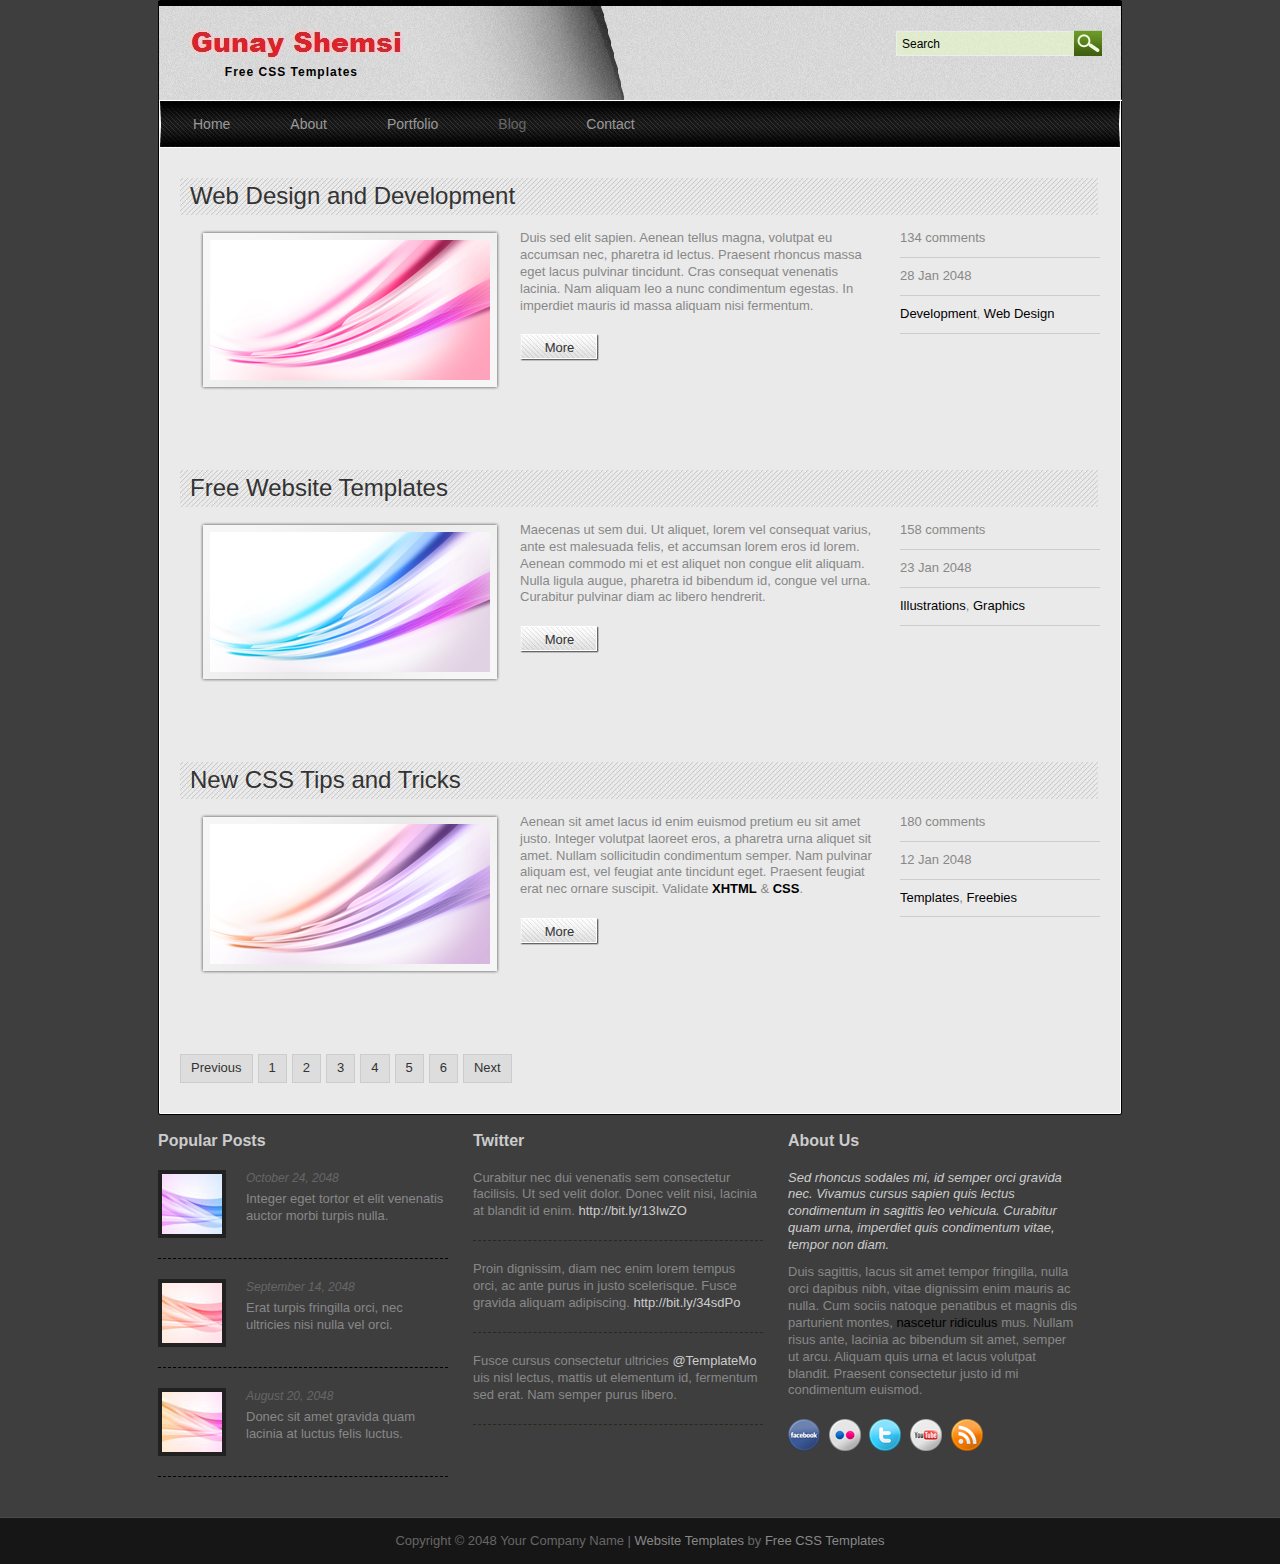
==== blog.html @ 8b213932 "initial commit" ====
<!DOCTYPE html PUBLIC "-//W3C//DTD XHTML 1.0 Transitional//EN" "http://www.w3.org/TR/xhtml1/DTD/xhtml1-transitional.dtd">
<html xmlns="http://www.w3.org/1999/xhtml">
<head>
<meta http-equiv="Content-Type" content="text/html; charset=utf-8" />
<title>Green Jelly, Blog Theme</title>
<meta name="keywords" content="green jelly, blog theme, free templates, website design, templatemo, CSS, HTML" />
<meta name="description" content="Green Jelly, Blog Theme, free CSS template provided by templatemo.com" />
<link href="css/templatemo_style.css" rel="stylesheet" type="text/css" />

<link rel="stylesheet" href="css/nivo-slider.css" type="text/css" media="screen" />

<script language="javascript" type="text/javascript">
function clearText(field)
{
    if (field.defaultValue == field.value) field.value = '';
    else if (field.value == '') field.value = field.defaultValue;
}
</script>

<link rel="stylesheet" type="text/css" href="css/ddsmoothmenu.css" />

<script type="text/javascript" src="js/jquery.min.js"></script>
<script type="text/javascript" src="js/ddsmoothmenu.js">

/***********************************************
* Smooth Navigational Menu- (c) Dynamic Drive DHTML code library (www.dynamicdrive.com)
* This notice MUST stay intact for legal use
* Visit Dynamic Drive at http://www.dynamicdrive.com/ for full source code
***********************************************/

</script>

<script type="text/javascript">

ddsmoothmenu.init({
	mainmenuid: "templatemo_menu", //menu DIV id
	orientation: 'h', //Horizontal or vertical menu: Set to "h" or "v"
	classname: 'ddsmoothmenu', //class added to menu's outer DIV
	//customtheme: ["#1c5a80", "#18374a"],
	contentsource: "markup" //"markup" or ["container_id", "path_to_menu_file"]
})

</script>
  
</head>
<body>

<div id="templatemo_wrapper">
	<div id="templatemo_header">
        <div id="site_title">
        	<h1><a href="http://www.templatemo.com">Free CSS Templates</a></h1>
        </div>
        <div id="templatemo_search">
            <form action="#" method="get">
              <input type="text" value="Search" name="keyword" id="keyword" title="keyword" onfocus="clearText(this)" onblur="clearText(this)" class="txt_field" />
              <input type="submit" name="Search" value="" alt="Search" id="searchbutton" title="Search" class="sub_btn"  />
            </form>
        </div>
        <div class="cleaner"></div>
    </div> <!-- end of header -->
    
    <div id="templatemo_menu" class="ddsmoothmenu">
        <ul>
            <li><a href="home.html">Home</a></li>
            <li><a href="about.html">About</a>
                <ul>
                    <li><a href="http://www.templatemo.com/page/1">Sub menu 1</a></li>
                    <li><a href="http://www.templatemo.com/page/2">Sub menu 2</a></li>
                    <li><a href="http://www.templatemo.com/page/3">Sub menu 3</a></li>
                    <span></span>
                </ul>
            </li>
            <li><a href="portfolio.html">Portfolio</a>
                <ul>
                    <li><a href="http://www.templatemo.com/page/1">Sub menu 1</a></li>
                    <li><a href="http://www.templatemo.com/page/2">Sub menu 2</a></li>
                    <li><a href="http://www.templatemo.com/page/3">Sub menu 3</a></li>
                    <li><a href="http://www.templatemo.com/page/4">Sub menu 4</a></li>
                    <li><a href="http://www.templatemo.com/page/5">Sub menu 5</a></li>
                	<span></span>
                </ul>
          	</li>
          	<li><a href="blog.html" class="selected">Blog</a></li>
          	<li><a href="contact.html">Contact</a></li>
        </ul>
        <br style="clear: left" />
    </div> <!-- end of menu -->
    
    <div id="templatemo_main">
		<div class="post_box"> 
        	<h2>Web Design and Development</h2>
        	<div class="post_meta">
            	<ul>
                	<li>134 comments</li>
                	<li>28 Jan 2048</li>
					<li><a href="#">Development</a>, <a href="#">Web Design</a></li>
				</ul>
            </div>
            <div class="col_b float_r">
                <img src="images/templatemo_image_12.png" alt="Image 12" class="image_frame_300" />
                <div class="post_text">
                    <p>Duis sed elit sapien. Aenean tellus magna, volutpat eu accumsan nec, pharetra id lectus. Praesent rhoncus massa eget lacus pulvinar tincidunt. Cras consequat venenatis lacinia. Nam aliquam leo a nunc condimentum egestas. In imperdiet mauris id massa aliquam nisi fermentum.</p>
                    <a href="blog_post.html" class="more">More</a>
                </div>                
			</div>
            <div class="cleaner"></div>
        </div>
        <div class="post_box"> 
        	<h2>Free Website Templates</h2>
        	<div class="post_meta">
            	<ul>
                	<li>158 comments</li>
                	<li>23 Jan 2048</li>
					<li><a href="#">Illustrations</a>, <a href="#">Graphics</a></li>
				</ul>
            </div>
            <div class="col_b float_r">
                <img src="images/templatemo_image_13.png" alt="" class="image_frame_300" />
                <div class="post_text">
                    <p>Maecenas ut sem dui. Ut aliquet, lorem vel consequat varius, ante est malesuada felis, et accumsan lorem eros id lorem. Aenean commodo mi et est aliquet non congue elit aliquam. Nulla ligula augue, pharetra id bibendum id, congue vel urna. Curabitur pulvinar diam ac libero hendrerit.</p>
                    <a href="blog_post.html" class="more">More</a>
                </div>                
			</div>
            <div class="cleaner"></div>
        </div>
        
        <div class="post_box"> 
        	<h2>New CSS Tips and Tricks</h2>
        	<div class="post_meta">
            	<ul>
                	<li>180 comments</li>
                	<li>12 Jan 2048</li>
					<li><a href="#">Templates</a>, <a href="#">Freebies</a></li>
				</ul>
            </div>
            <div class="col_b float_r">
                <img src="images/templatemo_image_14.png" alt="" class="image_frame_300" />
                <div class="post_text">
                    <p>Aenean sit amet lacus id enim euismod pretium eu sit amet justo. Integer volutpat laoreet eros, a pharetra urna aliquet sit amet. Nullam sollicitudin condimentum semper. Nam pulvinar aliquam est, vel feugiat ante tincidunt eget. Praesent feugiat erat nec ornare suscipit. Validate <a href="http://validator.w3.org/check?uri=referer" rel="nofollow"><strong>XHTML</strong></a> &amp; <a href="http://jigsaw.w3.org/css-validator/check/referer" rel="nofollow"><strong>CSS</strong></a>.</p>
                    <a href="blog_post.html" class="more">More</a>
                </div>                
			</div>
            <div class="cleaner"></div>
        </div>
        
         <div class="pagging">
            <ul>
                <li><a href="http://www.templatemo.com" target="_parent">Previous</a></li>
                <li><a href="http://www.templatemo.com/page/1" target="_parent">1</a></li>
                <li><a href="http://www.templatemo.com/page/2" target="_parent">2</a></li>
                <li><a href="http://www.templatemo.com/page/3" target="_parent">3</a></li>
                <li><a href="http://www.templatemo.com/page/4" target="_parent">4</a></li>
                <li><a href="http://www.templatemo.com/page/5" target="_parent">5</a></li>
                <li><a href="http://www.templatemo.com/page/6" target="_parent">6</a></li>
                <li><a href="http://www.templatemo.com/page/7" target="_parent">Next</a></li>
            </ul>
        </div>
        <div class="cleaner"></div>
    </div> <!-- end of main -->
    
    <div id="templatemo_footer">
    	<div class="col_3">
        	<h5>Popular Posts</h5>
            <div class="rp_box">
            	<a href="#"><img src="images/templatemo_image_06.png" alt="Image 06" /></a>
                <div class="date">October 24, 2048</div>
                <a href="#">Integer eget tortor et elit venenatis auctor morbi turpis nulla.</a>
                <div class="cleaner"></div>
            </div> 
            <div class="rp_box">
            	<a href="#"><img src="images/templatemo_image_07.png" alt="Image 07" /></a>
                <div class="date">September 14, 2048</div>
                <a href="#">Erat turpis fringilla orci, nec ultricies nisi nulla vel orci.</a>
                <div class="cleaner"></div>
            </div> 
            <div class="rp_box">
            	<a href="#"><img src="images/templatemo_image_08.png" alt="Image 08" /></a>
                <div class="date">August 20, 2048</div>
                <a href="#">Donec sit amet gravida quam lacinia at luctus felis luctus.</a>
                <div class="cleaner"></div>
            </div> 
        </div>
        <div class="col_3">
        	<h5>Twitter</h5>
            <ul class="twitter_post">
	            <li>Curabitur nec dui venenatis sem consectetur facilisis. Ut sed velit dolor. Donec velit nisi, lacinia at blandit id enim. <a href="#">http://bit.ly/13IwZO</a></li>
                <li>Proin dignissim, diam nec enim lorem tempus orci, ac ante purus in justo scelerisque. Fusce gravida aliquam adipiscing. <a href="#">http://bit.ly/34sdPo</a></li>
                <li>Fusce cursus consectetur ultricies <a href="#">@TemplateMo</a> uis nisl lectus, mattis ut elementum id, fermentum sed erat. Nam semper purus libero.</li>
			</ul>
            
        </div>
        <div class="col_3 col_l">
			<h5>About Us</h5>
            <p><em>Sed rhoncus sodales mi, id semper orci gravida nec. Vivamus cursus sapien quis lectus condimentum in sagittis leo vehicula. Curabitur quam urna, imperdiet quis condimentum vitae, tempor non diam.</em></p>
            <p>Duis sagittis, lacus sit amet tempor fringilla, nulla orci dapibus nibh, vitae dignissim enim mauris ac nulla. Cum sociis natoque penatibus et magnis dis parturient montes, <a href="#">nascetur ridiculus</a> mus. Nullam risus ante, lacinia ac bibendum sit amet, semper ut arcu. Aliquam quis urna et lacus volutpat blandit. Praesent consectetur justo id mi condimentum euismod.</p>  
            <div class="footer_social_button">
                <a href="#"><img src="images/facebook-32x32.png" title="facebook" alt="facebook" /></a>
                <a href="#"><img src="images/flickr-32x32.png" title="flickr" alt="flickr" /></a>
                <a href="#"><img src="images/twitter-32x32.png" title="twitter" alt="twitter" /></a>
                <a href="#"><img src="images/youtube-32x32.png" title="youtube" alt="youtube" /></a>
                <a href="#"><img src="images/rss-32x32.png" title="rss" alt="rss" /></a>
			</div>       		
        </div>
        <div class="cleaner"></div>
    </div> <!-- end of footer -->
</div>

<div id="templatemo_cr_bar_wrapper">
	<div id="templatemo_cr_bar">
    	Copyright © 2048 Your Company Name | <a href="http://www.iwebsitetemplate.com" target="_parent">Website Templates</a> by 
        <a href="http://www.templatemo.com" target="_parent">Free CSS Templates</a>
    </div>
</div>

</body>
</html>
---- css/templatemo_style.css ----
/*
Credit: http://www.templatemo.com
*/

body {
	margin: 0;
	padding: 0;
	color: #888888;
	font-family: Tahoma, Geneva, sans-serif;
	font-size: 13px;
	line-height: 1.3em; 
	background-color: #3e3e3e;a
	background-image: url(../images/templatemo_body.jpg);
	background-repeat: repeat;
}

a, a:link, a:visited { 
	color: #000; 
	font-weight: normal; 
	text-decoration: none; 
}

a:hover { 
	text-decoration: underline; 
}

a.more { 
	display: block; 
	margin-top: 20px; 
	width: 79px; 
	height: 27px; 
	line-height: 27px; 
	text-align: center; 
	color: #333;
	background: url(../images/templatemo_more.jpg) no-repeat; 
}

p { margin: 0 0 10px 0; padding: 0; }
img { border: none; }
blockquote { font-style: italic; margin: 0 0 0 10px;}
cite { font-weight: bold; color:#333; }
cite a, cite a:link, cite a:visited  { font-size: 12px; text-decoration: none; font-style: normal }
cite span { font-weight: 400; color: #666; }
em { color: #333; }

h1, h2, h3, h4, h5, h6 { color: #333; font-weight: normal; }
h1 { font-size: 48px; margin: 0 0 30px; padding: 5px 0 }
h2 { font-size: 24px; margin: 0 0 25px; padding: 10px; }
h3 { font-size: 20px; margin: 0 0 20px; padding: 0; }
h4 { font-size: 18px; margin: 0 0 15px; padding: 0; }
h5 { font-size: 16px; margin: 0 0 10px; padding: 0;  }
h6 { font-size: 12px; margin: 0 0 5px; padding: 0; }

.cleaner { clear: both }
.h10 { height: 10px }
.h20 { height: 20px }
.h30 { height: 30px }
.h40 { height: 40px }
.h50 { height: 50px }
.hr_divider { display: block; margin-bottom: 40px; padding-bottom: 40px; background: url(../images/templatemo_hr_divider.png) bottom repeat-x  }

.float_l { float: left }
.float_r { float: right }

.image_frame_160 {  
	width: 140px; 
	height: 140px; 
	background: url(../images/templatemo_image_frame_160.png) no-repeat; 
	padding: 10px; 
	margin-bottom: 20px; 
}

.image_frame_300 {  
	width: 280px; 
	height: 140px; 
	background: url(../images/templatemo_image_frame_300.png) no-repeat; 
	padding: 10px; 
	margin-bottom: 20px; 
}

.image_frame_430 {  
	width: 410px; 
	height: 200px; 
	background: url(../images/templatemo_image_frame_430.png) no-repeat; 
	padding: 10px; 
	margin-bottom: 20px; 
}

.image_frame_215 {  
	background: url(../images/templatemo_image_frame_215.png) no-repeat; 
	padding: 6px; 
	margin-bottom: 15px; 
}

.image_frame_big { 
	width: 670px; 
	height: 300px; 
	background: url(../images/templatemo_image_frame_big.png) no-repeat; 
	padding: 10px; 
	margin-bottom: 20px; 
}

.image_fl { 
	float: left; 
	margin: 3px 30px 0 0; 
}

.image_fr { 
	float: right; 
	margin: 3px 0 0 30px; 
}

.templatemo_list { 
	list-style: decimal-leading-zero; 
	padding: 0 0 0 15px; 
	margin: 0 0 0 15px; 
}

.templatemo_list li { 
	color:#595858; 
	margin-bottom: 8px; 
}

.templatemo_list li a { 
	color: #595858; 
	font-weight: normal; 
	font-size: 12px; 
	text-decoration: none; 
}

.templatemo_list li a:hover { 
	text-decoration: underline; 
}

#templatemo_wrapper {
	width: 964px;
	margin: 40px auto 0;
	margin-top:0px;
	padding: 0 3px;
}

#templatemo_header {
	height: 41px;
	padding: 30px 20px;
	background-image:url(../images/templatemo_header.jpg);
	background-repeat: no-repeat;
}

#site_title { 
	float: left; 
}

#site_title h1 { 
	margin: 0; 
	padding: 0; 
}

#site_title h1 a { 
	display: block; 
	padding-top: 34px; 
	width: 180px; 
	height: 29px; 
	text-align: right; 
	font-size: 12px; 
	font-weight: bold; 
	letter-spacing: 1px; 
	color: #000; 
	background: url(../images/templatemo_logo.png) no-repeat top left; 
}

#templatemo_search { float: right }

#templatemo_search form {
	margin: 0;
	padding: 0;
	height: 26px;
	width: 207px;
	background: url(../images/templatemo_search.png) no-repeat
}

#templatemo_search .txt_field {
	float: left;
	display: block;
	height: 27px;
	line-height: 20px;
	width: 165px;
	color: #000;
	font-size: 12px;
	padding: 0 7px;
	font-variant: normal;
	border: none;	
	background: none;
}

#templatemo_search .sub_btn {
	float: right;
	display: block;
 	height: 27px;
	width: 25px;
	cursor: pointer;
	border: none;
	background: none;	
}

#templatemo_menu {
	width: 100%;
	height: 47px;
	background: url(../images/templatemo_menu_bg.jpg) no-repeat center
}

#templatemo_main {
	padding: 30px 22px;
	background: url(../images/templatemo_wrapper.jpg) repeat-y center	
}

#templatemo_main_index {
	padding: 30px 22px;
	background: url(../images/templatemo_wrapper.jpg) repeat-y center;
	margin-top:20px;
	margin-bottom:20px;
}

#templatemo_slider_wrapper {
	padding: 0 2px;
	background: url(../images/templatemo_wrapper.jpg) repeat-y center	
}

#slider {
	position:relative;
	border-bottom: 5px solid #fff
}

#slider img {
	position:absolute;
	top:0px;
	left:0px;
	display:none;
}

#slider a {
	border:0;
	display:block;
}

.nivo-controlNav {
	position:absolute;
}

.nivo-controlNav a {
	display:block;
	text-indent: -9999px;
	border:0;
	margin-right:3px;
	float:left;
}

.nivo-controlNav a.active {
}

.nivo-directionNav a {
	display:block;
	width:30px;
	height:30px;
	background:url(../images/arrows.png) no-repeat;
	text-indent:-9999px;
	border:0;
}

a.nivo-nextNav {
	background-position:-30px 0;
	right:15px;
}

a.nivo-prevNav {
	left:15px;
}

.nivo-caption {
    text-shadow:none;
    font-family: Helvetica, Arial, sans-serif;
}

.nivo-caption p { font-size: 12px }

.nivo-caption a { 
		color:#efe9d1;
		text-decoration:underline;
}

#templatemo_main h1 { 
	color:#333; 
	font-size: 30px; 
	padding: 20px 10px; 
	background: url(../images/templatemo_hbg.jpg) no-repeat; 
}

#templatemo_main h2 { 
	color:#333; 
	font-size: 24px; 
	padding: 10px; 
	background: url(../images/templatemo_hbg.jpg) no-repeat; 
}

.testimonial { 
	padding: 0 0 0 50px; 
	display: block; 
	background: url(../images/testimonial.png) left top no-repeat; 
}

.col_2 { width: 430px; padding-right: 30px } 
.col_3 { float: left; width: 290px ; margin-right: 25px }
.col_4 { float: left; width: 215px; margin-right: 20px }
.col_b { width: 700px }
.col_l { margin: 0 }

.fp_h3 { 
	font-size: 18px; 
	font-weight: 700; 
	line-height: normal; 
	margin-bottom: 10px; 
}

#gallery { 
	margin: 0; 
	padding: 0; 
	list-style: none; 
}

#gallery li { 
	margin: 0; 
	padding: 0; 
}

#gallery li a { 
	display: block; 
	float: left; 
	width: 140px; 
	margin: 0 14px 30px 0; 
	font-size: 11px; 
	color: #666;  
}

#gallery li a:hover { 
	text-decoration: none; 
}

#gallery li a img { 
	width: 140px; 
	margin-bottom: 10px; 
}

#gallery li .rm { 
	margin: 0 0 30px; 
}

.post_box { 
	clear: both; 
	margin-bottom: 60px; 
}

.post_box h2 { 
	font-size: 20px; 
	font-weight: 400; 
	margin-bottom: 15px; 
}

.post_box img { 
	float: left; 
	margin-right: 20px; 
}

.post_text { 
	float: left; 
	width: 360px; 
}
.post_meta { 
	float: right; 
	width: 200px; 
}

.post_meta ul { 
	margin: 0; 
	padding: 0; 
	list-style: none; 
}

.post_meta ul li { 
	margin: 0 0 10px; 
	padding: 0 0 10px; 
	border-bottom: 1px solid #ccc; 
}

#comment_section {
	clear: both;
	margin-bottom: 60px;
	width: 670px;
}

.first_level {
	margin: 0; padding: 0;
}

.comments {
	list-style: none; 
}

.comments li { 
	margin-bottom: 10px; 
	list-style:none; 
}

.comments li .commentbox1 { 
	border: 1px solid #ccc; 
}

.comments li .commentbox2 { 
	border: 1px solid #ccc;
}

.comments li .comment_box { 
	clear: both; 
	width:100%; 
	padding: 20px;  
}

.comment_box .gravatar { 
	float: right; 
	background: #000; 
}

.comment_box .gravatar img { 
	margin: 0; 
	width: 80px; 
	height: 80px; 
}

.comment_box .comment_text { 
	margin: 0 120px 0 0; 
}

.comment_box .comment_text p { 
	margin: 0; 
}

.comment_text .comment_author { 
	font-size: 14px; 
	font-weight: bold; 
	color: #000; 
	margin-bottom: 10px; 
}

.comment_text .date { 
	font-size: 12px; 
	font-weight: normal; 
	color: #000; 
	padding-left: 10px; 
}

.comment_text .time { 
	font-size: 12px; 
	font-weight: normal; 
	color: #000; 
	padding-left: 10px; 
}

.comment_text .reply a { 
	display: block; 
	clear: both; 
	float: left; 
	margin-top: 10px; 
	color: #000; 
	font-weight: 700; 
} 

#comment_form {
	clear: both;
}

#comment_form h3 {
	font-size: 20px;
	border-bottom: 1px dotted #666;
	margin-bottom: 15px;
	padding-bottom: 10px;
}

#comment_form form {
	padding: 20px;
	background-color: #eee;
	border: 1px solid #ccc;
}

#comment_form textarea {
	background:#FFFFFF none repeat fixed 0 0;
	border: 1px solid #CCC;
	height:150px;
	padding:5px;
	width: 360px;
	font-family: Tahoma, Geneva, sans-serif;
	font-size: 12px;
	margin-top: 5px;
}

#comment_form .form_row {
	width: 100%;
	margin-bottom: 15px;
}

#comment_form form input {
	padding: 5px;
	width: 230px;
	background:#FFFFFF none repeat fixed 0 0;
	border: 1px solid #CCC;
	font-family: Tahoma, Geneva, sans-serif;
	font-size: 12px;
	margin-top: 5px;
}

#comment_form .submit_btn {
	width: 80px;
	height: 30px;
	color: #000;
	background: #f4f6f9; 
	border: 1px solid #d3dae3;
}

.pagging { 
	margin: 0 0 20px; 
	padding: 0; 
}

.pagging ul { 
	margin: 0; 
	padding: 0; 
	list-style: none; 
}

.pagging ul li { 
	margin: 0; 
	padding: 0; 
	display: inline; 
}

.pagging ul li a { 
	float: left; 
	display: block; 
	color: #333; 
	text-decoration: none; 
	margin-right: 5px; 
	padding: 5px 10px; 
	background-color: #ddd; 
	border: 1px solid #ccc; 
}

.pagging ul li a:hover { 
	background: #a4d659; 
	border: 1px solid #666; 
	color: #000;  
}

#contact_form { 
	padding: 0; 
	width: 400px;
}

#contact_form form { 
	margin: 0px; 
	padding: 0px; 
}

#contact_form form .input_field { 
	width: 270px; 
	padding: 5px; 
	color: #222;  
	background: #f4f6f9; 
	border: 1px solid #d3dae3; 
	font-family: Tahoma, Geneva, sans-serif;
	font-size: 12px;
	margin-top: 5px;
}

#contact_form form label { 
	display: block; 
	width: 100px; 
	margin-right: 12px; 
	font-size: 13px; 
}

#contact_form form textarea { 
	width: 388px; 
	height: 180px; 
	padding: 5px; 
	color: #222;  
	background: #f4f6f9; 
	border: 1px solid #d3dae3; 
	font-family: Tahoma, Geneva, sans-serif;
	font-size: 12px;
	margin-top: 5px;
}

#contact_form form .submit_btn { 
	padding: 5px 14px; 
	color: #222;  
	background: #f4f6f9; 
	border: 1px solid #d3dae3; 
	font-size:14px; 
	margin: 10px 0px;
}

#templatemo_footer {
	width: 100%;
	padding: 20px 0;
	background: url(../images/templatemo_wrapper_bottom.jpg) no-repeat center top
}

#templatemo_footer em { 
	color: #ccc; 
}

#templatemo_footer h5 { 
	color: #ccc; 
	font-size: 16px; 
	font-weight: 700; 
	margin-bottom: 20px; 
}

.footer_list { 
	margin: 0; 
	padding: 0; 
	list-style: none; 
}

.footer_list li { 
	margin: 0 0 10px; 
	padding: 0 0 7px; 
	border-bottom: 1px dashed #000; 
}

.footer_list li a { 
	color: #ccc; 
	text-decoration: none; 
}

.footer_list li a:hover { 
	text-decoration: underline; 
}

.rp_box { 
	clear: both; 
	margin-bottom: 20px; 
	padding-bottom: 20px; 
	border-bottom: 1px dashed #000; 
}

.rp_box img { 
	float: left; 
	margin-right: 20px; 
	border: 4px solid #212121; 
}

.rp_box a { 
	text-decoration: none; 
	color: #888; 
}

.date { 
	font-style: italic; 
	font-size: 12px; 
	margin-bottom: 5px; 
	color: #666; 
}

.twitter_post { 
	margin: 0; 
	padding: 0; 
	list-style: none; 
}

.twitter_post li { 
	margin: 0 0 20px; 
	padding: 0 0 20px; 
	border-bottom: 1px dashed #2d261a; 
}

.twitter_post li a { 
	color: #ccc; 
}

.footer_social_button { 
	clear: both; 
	margin-top: 20px; 
}

.footer_social_button a { 
	margin-right: 5px; 
}

#templatemo_cr_bar_wrapper {
	width: 100%;
	border-top: 1px solid #494949;
	background: #161616
}

#templatemo_cr_bar {
	width: 960px;
	margin: 0 auto;
	padding: 15px 10px;
	color: #666;
	text-align: center
}

#templatemo_cr_bar a { color: #888 }
---- css/ddsmoothmenu.css ----
.ddsmoothmenu{
	
}

.ddsmoothmenu ul{
	z-index:100;
	margin: 0;
	padding: 0;
	list-style-type: none;
}

/*Top level list items*/
.ddsmoothmenu ul li{
	position: relative;
	display: inline;
	float: left;
}

/*Top level menu link items style*/
.ddsmoothmenu ul li a {
	float: left;
	display: block;
	position: relative;
	margin-left: 10px;
	height: 46px;
	padding: 0 25px;
	line-height: 46px;
	font-size: 14px;
	color:#999;
	text-align: center;
	text-decoration: none;
	font-weight: 400;
	outline: none;
}

* html .ddsmoothmenu ul li a{ /*IE6 hack to get sub menu links to behave correctly*/
display: inline-block;
}

.ddsmoothmenu ul li a.selected, .ddsmoothmenu ul li a:hover { /*CSS class that's dynamically added to the currently active menu items' LI A element*/
	color:#666; 
}
/*1st sub level menu*/
.ddsmoothmenu ul li ul{
	position: absolute;
	width: 170px;
	left: 0;
	display: none; /*collapse all sub menus to begin with*/
	visibility: hidden;
	background: url(../images/templatemo_submenu_m.png) repeat-y left;
}
.ddsmoothmenu ul li ul span { position: absolute; width: 170px; height: 15px; bottom: -15px; left: 0;  background: url(../images/templatemo_submenu_b.png) repeat-y; }

/*Sub level menu list items (undo style from Top level List Items)*/
.ddsmoothmenu ul li ul li{
display: list-item;
float: none;
}

/*All subsequent sub menu levels vertical offset after 1st level sub menu */
.ddsmoothmenu ul li ul li ul{
top: 0;
}

/* Sub level menu links style */
.ddsmoothmenu ul li ul li a{
	font-weight: 500;
	width: 147px; /*width of sub menus*/
	height: 28px;
	line-height: 28px;
	padding: 0 10px;
	margin: 0 0 0 1px;
	font-size: 12px;
	text-align: left;
	background: none;
	color: #000;
	background: url(../images/templatemo_menu_divider.png) bottom repeat-x
}


.ddsmoothmenu ul li ul li a.selected, .ddsmoothmenu ul li ul li a:hover {
	color: #fff;
	background: #0a0a0a
}

/* Holly Hack for IE \*/
* html .ddsmoothmenu{height: 1%;} /*Holly Hack for IE7 and below*/


/* ######### CSS classes applied to down and right arrow images  ######### */

.downarrowclass{
position: absolute;
top: 12px;
right: 7px;
}

.rightarrowclass{
position: absolute;
top: 6px;
right: 5px;
}

/* ######### CSS for shadow added to sub menus  ######### */

.ddshadow{
position: absolute;
left: 0;
top: 0;
width: 0;
height: 0;
}

.toplevelshadow{ /*shadow opacity. Doesn't work in IE*/
opacity: 0.5;
}

/* menu */
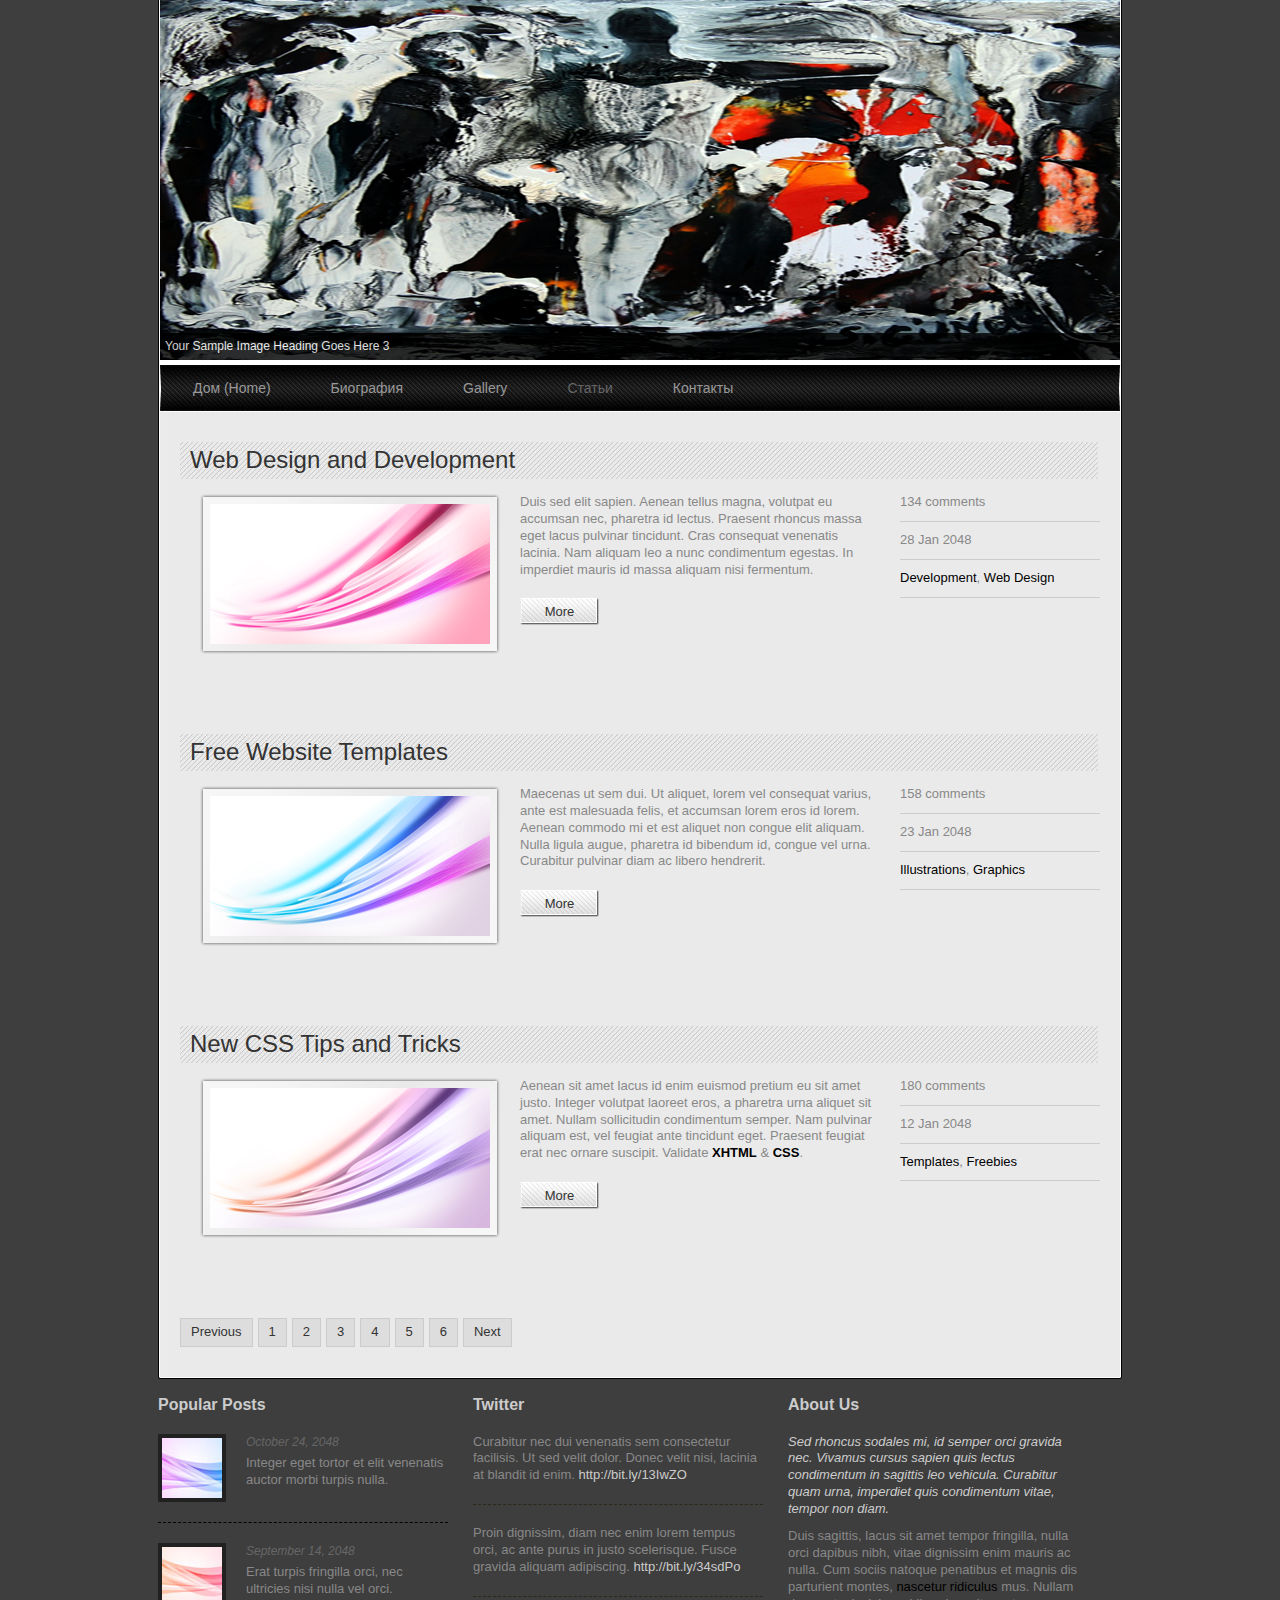
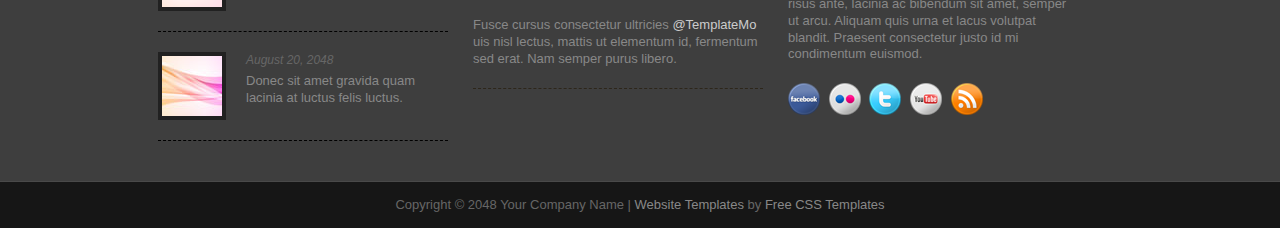
==== commit 86efea91: "ozan seni cok ozledim" ====
--- a/blog.html
+++ b/blog.html
@@ -46,42 +46,40 @@
 <body>
 
 <div id="templatemo_wrapper">
-	<div id="templatemo_header">
-        <div id="site_title">
-        	<h1><a href="http://www.templatemo.com">Free CSS Templates</a></h1>
-        </div>
-        <div id="templatemo_search">
-            <form action="#" method="get">
-              <input type="text" value="Search" name="keyword" id="keyword" title="keyword" onfocus="clearText(this)" onblur="clearText(this)" class="txt_field" />
-              <input type="submit" name="Search" value="" alt="Search" id="searchbutton" title="Search" class="sub_btn"  />
-            </form>
-        </div>
-        <div class="cleaner"></div>
-    </div> <!-- end of header -->
+	   	   <div id="templatemo_slider_wrapper">
+        
+        <div id="slider" class="nivoSlider">
+             <a href="#"><img src="images/slider/03.jpg" alt="Slider 03" title="Your Sample Image Heading Goes Here 3" /></a>
+            <a href="#"><img src="images/slider/01.jpg" alt="Slider 01" title="Your Sample Image Heading Goes Here 1" /></a>
+            <a href="#"><img src="images/slider/02.jpg" alt="Slider 02" title="Your Sample Image Heading Goes Here 2" /></a>
+            <a href="#"><img src="images/slider/04.jpg" alt="Slider 04" title="Your Sample Image Heading Goes Here 4" /></a>
+            <a href="#"><img src="images/slider/05.jpg" alt="Slider 05" title="Your Sample Image Heading Goes Here 4" /></a>
+        </div>
+        
+        <div id="htmlcaption" class="nivo-html-caption">
+        	<strong>This</strong> is an example of a HTML caption with <a href="#">a link</a>.
+        </div>
+    
+    </div>
+    
+
+    
+    <script type="text/javascript" src="js/jquery-1.4.3.min.js"></script>
+    <script type="text/javascript" src="js/jquery.nivo.slider.js"></script>
+    <script type="text/javascript">
+    $(window).load(function() {
+    $('#slider').nivoSlider();
+    });
+    </script>
+
     
     <div id="templatemo_menu" class="ddsmoothmenu">
         <ul>
-            <li><a href="home.html">Home</a></li>
-            <li><a href="about.html">About</a>
-                <ul>
-                    <li><a href="http://www.templatemo.com/page/1">Sub menu 1</a></li>
-                    <li><a href="http://www.templatemo.com/page/2">Sub menu 2</a></li>
-                    <li><a href="http://www.templatemo.com/page/3">Sub menu 3</a></li>
-                    <span></span>
-                </ul>
-            </li>
-            <li><a href="portfolio.html">Portfolio</a>
-                <ul>
-                    <li><a href="http://www.templatemo.com/page/1">Sub menu 1</a></li>
-                    <li><a href="http://www.templatemo.com/page/2">Sub menu 2</a></li>
-                    <li><a href="http://www.templatemo.com/page/3">Sub menu 3</a></li>
-                    <li><a href="http://www.templatemo.com/page/4">Sub menu 4</a></li>
-                    <li><a href="http://www.templatemo.com/page/5">Sub menu 5</a></li>
-                	<span></span>
-                </ul>
-          	</li>
-          	<li><a href="blog.html" class="selected">Blog</a></li>
-          	<li><a href="contact.html">Contact</a></li>
+            <li><a href="home.html" >Дом (Home)</a></li>
+            <li><a href="about.html">Биография</a></li>
+            <li><a href="portfolio.html">Gallery</a></li>
+          	<li><a href="blog.html" class="selected">Статьи </a></li>
+          	<li><a href="contact.html"> Контакты</a></li>
         </ul>
         <br style="clear: left" />
     </div> <!-- end of menu -->
